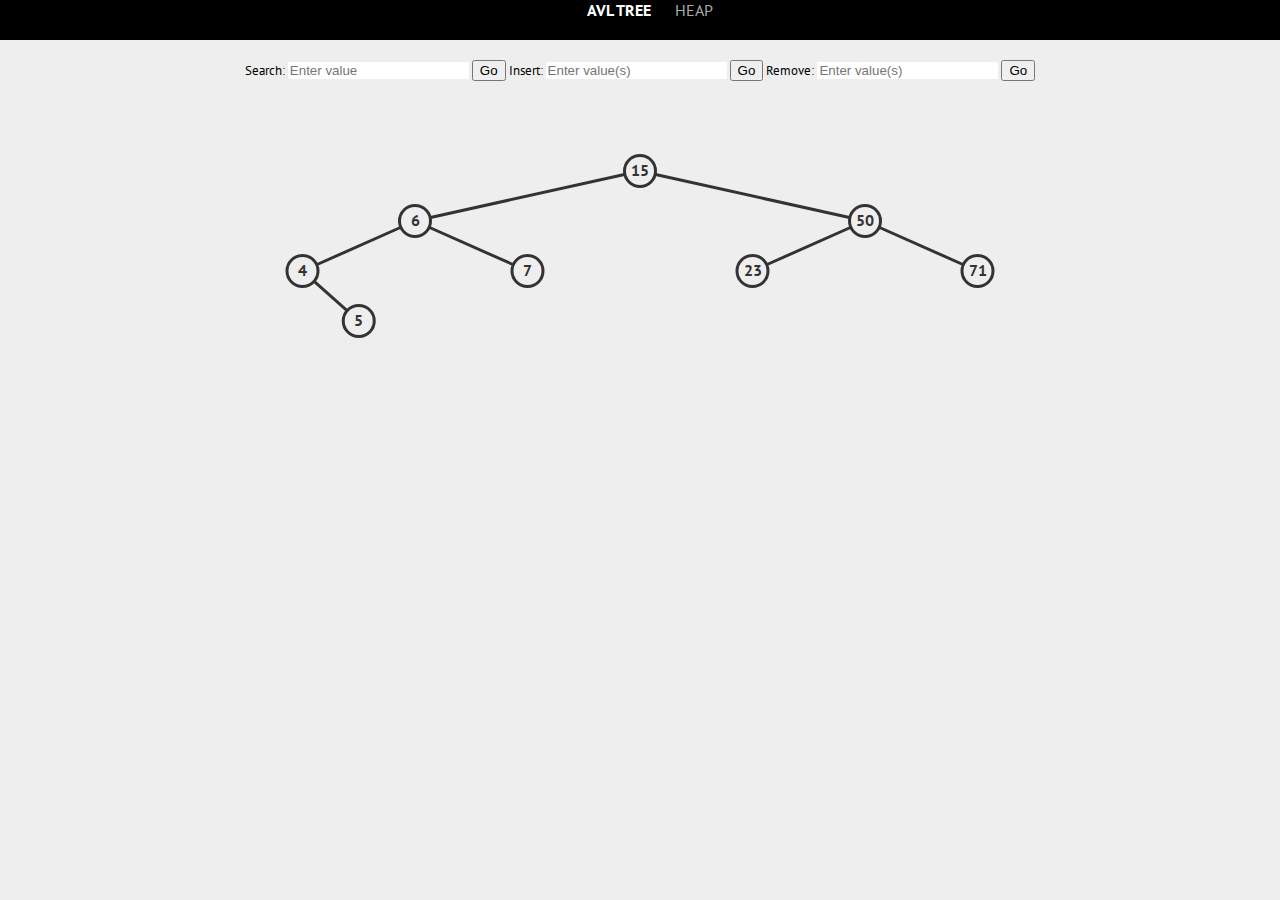
==== index.html @ 7bab7806 "Add files via upload" ====
<!DOCTYPE html>
<html lang="en">

<head>
    <meta charset="UTF-8">
    <meta name="viewport" content="width=device-width, initial-scale=1.0">
    <title>Visualizations - AVL Tree</title>

    <!--css-->
    <link rel="stylesheet" href="css/normalize.css">
    <link rel="stylesheet" href="css/common.css">
    <link rel="stylesheet" href="css/viz.css">
    <link rel="stylesheet" href="css/bst.css">

    <!--js-->
    <script src="js/external/jquery-1.10.2.js"></script>
    <script src="js/external/jquery-ui.js"></script>
    <script src="js/viz.js"></script>
    <script src="js/common.js"></script>
    <script src="js/actions/bst_actions.js"></script>
    <script src="js/external/d3.v3.js"></script>

    <!--fonts-->
    <link href="fonts/silkscreen/stylesheet.css" rel="stylesheet" type="text/css">
    <link href='http://fonts.googleapis.com/css?family=PT+Sans:400,700' rel='stylesheet' type='text/css'>
</head>

<body>
    <div id="top-bar" style="text-align: center;">
        <span id="title">
            <a id="title-AVL" class="selected-viz" href="#">AVL Tree</a>
        </span>
        <span id="title">
            <a id="title-Heap" href="heap.html">Heap</a>
        </span>
    </div>

    <!-- Action buttons at the top -->
    <div id="action-buttons" style="text-align: center; margin: 20px 0;">
        <label>Search: </label>
        <input type="text" id="v-search" placeholder="Enter value">
        <button onclick="searchVertex()">Go</button>

        <label>Insert: </label>
        <input type="text" id="v-insert" placeholder="Enter value(s)">
        <button onclick="insertVertex()">Go</button>

        <label>Remove: </label>
        <input type="text" id="v-remove" placeholder="Enter value(s)">
        <button onclick="removeVertex()">Go</button>
    </div>

    <div id="viz"></div>

    <script src="js/graph_library/constant.js"></script>
    <script src="js/graph_library/properties.js"></script>
    <script src="js/graph_library/helperObjects.js"></script>
    <script src="js/graph_library/misc.js"></script>
    <script src="js/graph_library/Widget.js"></script>
    <script src="js/graph_library/GraphWidget.js"></script>
    <script src="js/graph_library/GraphVertexWidget.js"></script>
    <script src="js/graph_library/GraphEdgeWidget.js"></script>
    <script src="js/widgets/BstWidget.js"></script>

    <script type="text/javascript">
        $('#play').hide();

        //this viz-specific code
        var bstWidget = new BST();
        var gw = bstWidget.getGraphWidget();

        //title changing
        $('#title-BST').click(function () {
            if (isPlaying) { stop(); }
            closeSearch();
            closeInsert();
            closeRemove();
            showActionsPanel();
            hideStatusPanel();
            hideCodetracePanel();
            bstWidget.isAVL(false);
        });
        $('#title-AVL').click(function () {
            if (isPlaying) { stop(); }
            closeSearch();
            closeInsert();
            closeRemove();
            showActionsPanel();
            hideStatusPanel();
            hideCodetracePanel();
            bstWidget.isAVL(true);
        });

        function searchVertex() {
            const value = $('#v-search').val();
            if (value) {
                bstWidget.search(parseInt(value));
            }
        }

        function insertVertex() {
            const value = $('#v-insert').val();
            if (value) {
                bstWidget.insertArr(value.split(',').map(Number));
            }
        }

        function removeVertex() {
            const value = $('#v-remove').val();
            if (value) {
                bstWidget.removeArr(value.split(',').map(Number));
            }
        }
    </script>
</body>

</html>
---- css/common.css ----
@charset "utf-8";

html { overflow-y: scroll; }

body { background: #eeeeee; font-family: "PT Sans"; font-size: 13px; }

#top-bar {
	height: 40px;
	padding: 0px 30px;
	background: black;
	color: white;
}
	/*left-side*/
	#home {
		font-family: 'SilkscreenNormal';
		font-size: 20px;
		padding-top: 10px;
	}
	#title {
		padding-left: 20px;
		text-transform: uppercase;
		font-size: 16px;
		color: #aaaaaa;
	}
		#title a { cursor: pointer; }
		#title .selected-viz { font-weight: bold; color: white; }
		
	/*right-side*/
	#fb-login {
		float: right;
		background: #516eab;
		padding: 11px 15px;
		font-size: 14px;
	}
	
#main { position: relative; padding: 30px 30px 10px 10px; overflow: auto; }
	
#bottom-bar {
	padding: 12px 30px;
	background: black;
	color: white;
	font-size: 14px;
	text-align: right;
}
	#bottom-bar a { padding-left: 15px; cursor: pointer; }
		#bottom-bar a:hover { text-decoration: underline; }
	
#dark-overlay {
	display: none;
	background: rgba(0,0,0,0.7);
	height: 100%;
	width: 100%;
	position: fixed;
	top: 0;
	left: 0;
	z-index: 1002;
}
	.overlays {
		display: none;
		background: #eeeeee;
		position: fixed;
		top: 50%;
		left: 50%;
		z-index: 1003;
	}
	#about {
		height: 470px;
		width: 600px;
		margin-left: -300px;
		margin-top: -235px;
	}
	#team {
		height: 460px;
		width: 300px;
		margin-left: -150px;
		margin-top: -230px;
	}
	#termsofuse {
		height: 180px;
		width: 400px;
		margin-left: -200px;
		margin-top: -90px;
	}
		.overlays .close-overlay {
			position: absolute;
			top: 20px;
			right: 20px;
			cursor: pointer;
		}
		.overlays h4 {
			color: white;
			font-family: 'SilkscreenNormal';
			font-size: 20px;
			padding: 15px 20px;
		}
		.overlays .content { padding: 10px 20px 20px; }
			.overlays p { padding-top: 10px; font-size: 14px; }
			.overlays a { text-decoration: underline; }
			
@media (min-width: 320px) { /* 320-480px */

}

@media (min-width: 480px) { /* 480-768px */
#top-bar { padding: 0px 50px; }
#bottom-bar { padding: 12px 50px; }
#main { padding: 50px 50px 30px 30px; }
}

@media (min-width: 768px) { /* 768-1024px */
#top-bar { padding: 0px 60px; }
#bottom-bar { padding: 12px 60px; }
#main { padding: 60px 60px 40px 40px; }
}

@media (min-width: 1024px) { /* more than 1024px */

}
---- css/viz.css ----
@charset "utf-8";

html { overflow-y: auto; } /*override common.css*/

/*top-bar right*/
#mode-menu {
	z-index: 1001;
	float: right;
	background: black;
	font-size: 14px;
	width: 160px;
	position: relative;
}
	#mode-button { cursor: pointer; padding: 11px 15px; }
		#mode-button img { /*down arrow*/
			position: absolute;
			top: 18px;
			right: 15px;
			display: inline-block;
		}
	#other-modes {
		position: absolute;
		width: 160px;
		background: black;
		display: none;
	}
	#other-modes a {
		display: block;
		padding: 8px 15px;
	}

#left-bar {
	position: fixed;
	top: 0px;
	left: 0px;
	height: 100%;
	width: 40px;
	background: black;
	z-index: -1;
}

#right-bar {
	position: fixed;
	top: 0px;
	right: 0px;
	height: 100%;
	width: 40px;
	background: black;
	z-index: -2;
}

#bottom-bar { /*overwrite common.css*/
	position: fixed;
	bottom: 0px;
	box-sizing: border-box;
	-moz-box-sizing:border-box; /* Firefox */
	width: 100%;
}

#speed-control {
	position: fixed;
	left: 40px;
	bottom: 15px;
	color: white;
	font-size: 11px;
	line-height: 100%;
}
	#speed-control .ui-slider {
		position: relative;
		display: inline-block;
		margin: 0px 10px;
		border-left: 5px solid #777;
		border-right: 5px solid #777;
		background-color: #777;
		height: 6px;
		width: 70px;
	}
		#speed-control .ui-slider-handle {
			position: absolute;
			margin-left: -5px;
			border: none;
			outline: none;
			background-color: white;
			height: 6px;
			width: 10px;
		}

#media-controls {

}
	.media-control-button {
		cursor: pointer;
		position: fixed;
		opacity: 0.75;
	}
		.media-control-button:hover {
			opacity: 1.0;
		}
		.media-control-button img {
			display: inline-block;
		}
	#go-to-end {
		bottom: 10px;
		left: 50%;
		margin-left: -205px; /*20px space*/
	}
	#next {
		bottom: 10px;
		left: 50%;
		margin-left: -237px;
	}
	#pause, #play {
		bottom: 8px;
		left: 50%;
		margin-left: -273px;
		opacity: 1.0;
	}
	#previous {
		bottom: 10px;
		left: 50%;
		margin-left: -305px;
	}
	#go-to-beginning {
		bottom: 10px;
		left: 50%;
		margin-left: -335px;
	}
	#stop {
		bottom: 10px;
		left: 50%;
		margin-left: 195px;
		opacity: 1.0;
	}
	#progress-bar.ui-slider {
		bottom: 17px;
		left: 50%;
		margin-left: -175px;
		background-color: #777;
		height: 6px;
		width: 350px;
		opacity: 1.0;
	}
		#progress-bar .ui-slider-handle {
			position: absolute;
			border: none;
			outline: none;
			background-color: #fff;
			height: 6px;
			width: 1px;
		}
		#progress-bar .ui-slider-range {
			position: absolute;
			height: 6px;
		}

#viz {
	width: 100%;
	text-align: center;
	overflow: hidden;
	padding-top: 20px;
	-webkit-user-select: none;
    -moz-user-select: none;
    -ms-user-select: none;
    -o-user-select: none;
    user-select: none;
}

.execAction { cursor: pointer; }
	.execAction p:hover { background: black; color: white; }

.panel {
	position: fixed;
	color: white;
	width: 0px;
	overflow: hidden;
	background: #777;
	white-space: nowrap;
}
	.panel-hide { position: fixed; cursor: pointer; background: #777; }
	
#current-action {
	bottom: 320px;
	right: 60px;
	width: auto;
	display: none;
	background: #eee;
}
	#current-action p{ color: black; font-weight: bold; font-size: 20px; }
	
#actions {
	bottom: 60px;
	left: 43px;
}
	#actions p { padding: 5px 10px; cursor: pointer; }
		#actions p:hover { background: black; color: white;}
	#actions p:first-of-type { padding-top: 10px; }
	#actions p:last-of-type { padding-bottom: 10px; }
	#actions-hide {
		bottom: 60px;
		left: 0px;
		padding-left: 14px;
		padding-right: 15px;
	}
	
#status {
	bottom: 255px;
	right: 43px;
	height: 54px;
	white-space: normal;
}
	#status p { padding: 10px; }
	#status-hide {
		bottom: 255px;
		right: 0px;
		padding: 19px 14px 19px 15px;
		transform: rotate(180deg);
		-ms-transform: rotate(180deg); /* IE 9 */
		-webkit-transform: rotate(180deg); /* Safari and Chrome */
		-o-transform: rotate(180deg); /* Opera */
		-moz-transform: rotate(180deg); /* Firefox */
	}
	
#codetrace {
	bottom: 60px;
	right: 43px;
	height: 192px;
	font-family: "Courier New", Courier, monospace;
}
	#codetrace p { padding: 5px 10px; }
		#codetrace p.highlighted { background: black; }
	#codetrace-hide {
		bottom: 60px;
		right: 0px;
		padding: 88px 14px 88px 15px;
		transform: rotate(180deg);
		-ms-transform: rotate(180deg); /* IE 9 */
		-webkit-transform: rotate(180deg); /* Safari and Chrome */
		-o-transform: rotate(180deg); /* Opera */
		-moz-transform: rotate(180deg); /* Firefox */
	}
	
.rotateRight {
	transform: rotate(180deg);
	-ms-transform: rotate(180deg); /* IE 9 */
	-webkit-transform: rotate(180deg); /* Safari and Chrome */
	-o-transform: rotate(180deg); /* Opera */
	-moz-transform: rotate(180deg); /* Firefox */
				
	/* if you want to do this move with animate use transition */
	transition: .5s;
	-moz-transition: .5s; /* Firefox 4 */
	-webkit-transition: .5s; /* Safari and Chrome */
	-o-transition: .5s; /* Opera */	
}
.rotateLeft {
	transform: rotate(0deg);
	-ms-transform: rotate(0deg); /* IE 9 */
	-webkit-transform: rotate(0deg); /* Safari and Chrome */
	-o-transform: rotate(0deg); /* Opera */
	-moz-transform: rotate(0deg); /* Firefox */
				
	/* if you want to do this move with animate use transition */
	transition: .5s;
	-moz-transition: .5s; /* Firefox 4 */
	-webkit-transition: .5s; /* Safari and Chrome */
	-o-transition: .5s; /* Opera */	
}

/*tutorial stuff*/
.tutorial-dialog {
	position: fixed;
	background: black;
	color: white;
	padding: 12px;
	border-radius: 3px;
	display: none;
	line-height: 150%;
}
	.tutorial-dialog:before {
		content: " ";
		position: absolute;
		height: 0px;
		width: 0px;
		border-style:solid;
		border-width:10px;
		border-color: transparent;
	}
	.tutorial-next {
		position: absolute;
		bottom: -10px;
		right: -10px;
		padding: 3px 8px;
		background: #999;
		color: white;
		cursor: pointer;
		border-radius: 2px;
	}
		.tutorial-next img {
			display: inline-block;
			height: 9px;
			margin-left: 8px;
		}
---- css/bst.css ----
@charset "utf-8";

/*all action pullout (input) stuff here*/
#find-min {
	position: fixed;
	bottom: 146px;
	left: 196px;
	background: #777;
	width: 0px;
	color: white;
	overflow: hidden;
}
	#find-min p {
		padding: 7px 8px 8px;
	}
#find-max {
	position: fixed;
	bottom: 146px;
	left: 264px;
	background: #777;
	width: 0px;
	color: white;
	overflow: hidden;
}
	#find-max p {
		padding: 7px 8px 8px;
	}
#search-input {
	position: fixed;
	bottom: 146px;
	left: 336px;
	background: #777;
	width: 0px;
	overflow: hidden;
}
	#search-input input {
		width: 40px;
		background: black;
		color: white;
		padding: 8px 8px 8px;
	}
	#search-go {
		position: fixed;
		bottom: 146px;
		left: 368px;
		width: 0px;
		background: #777;
		color: white;
		overflow: hidden;
	}
		#search-go p {
			padding: 7px 8px 8px;
		}
		
#insert-input {
	position: fixed;
	bottom: 119px;
	left: 196px;
	background: #777;
	width: 0px;
	overflow: hidden;
}
	#insert-input input {
		width: 140px;
		background: black;
		color: white;
		padding: 6px 8px 5px;
	}
	#insert-go {
		position: fixed;
		bottom: 119px;
		left: 328px;
		width: 0px;
		background: #777;
		color: white;
		overflow: hidden;
	}
		#insert-go p {
			padding: 5px 8px;
		}
		
#remove-input {
	position: fixed;
	bottom: 92px;
	left: 196px;
	background: #777;
	width: 0px;
	overflow: hidden;
}
	#remove-input input {
		background: black;
		color: white;
		padding: 6px 8px 5px;
	}
	#remove-go {
		position: fixed;
		bottom: 92px;
		left: 328px;
		width: 0px;
		background: #777;
		color: white;
		overflow: hidden;
	}
		#remove-go p {
			padding: 5px 8px;
		}
		
/*all action pullout (error) stuff here*/
.err {
	position: fixed;
	color: red;
}
#search-err { /* currently unused*/
	bottom: 146px;
	left: 272px;
	padding: 5px 0px;
}
#insert-err {
	bottom: 119px;
	left: 372px;
	padding: 5px 0px;
}
#remove-err { /* currently unused*/
	bottom: 92px;
	left: 372px;
	padding: 5px 0px;
}
#inorder-err { /* currently unused*/
	bottom: 60px;
	left: 201px;
	padding: 8px 0px 7px;
}

/*all tutorial stuff here*/
#bst-tutorial-1 {
	top: 60px;
	left: 60px;
	width: 250px;
}
#bst-tutorial-2 {
	top: 60px;
	left: 220px;
	width: 230px;
}
	#bst-tutorial-2:before {
		bottom: 100%;
		left: 50%;
		border-bottom-color: black;
		margin-left: -10px;
	}
#bst-tutorial-3 {
	bottom: 200px;
	left: 60px;
	width: 220px;
}
	#bst-tutorial-3:before {
		top: 100%;
		left: 20%;
		border-top-color: black;
		margin-left: -10px;
	}
#bst-tutorial-4 {
	top: 300px;
	left: 50%;
	width: 200px;
	margin-left: -110px;
}
	#bst-tutorial-4:before {
		bottom: 100%;
		left: 50%;
		border-bottom-color: black;
		margin-left: -10px;
	}
#bst-tutorial-5 {
	bottom: 335px;
	right: 150px;
	width: 200px;
}
	#bst-tutorial-5:before {
		top: 100%;
		left: 20%;
		border-top-color: black;
		margin-left: -10px;
	}
#bst-tutorial-6 {
	bottom: 275px;
	right: 170px;
	width: 180px;
}
	#bst-tutorial-6:before {
		top: 100%;
		left: 20%;
		border-top-color: black;
		margin-left: -10px;
	}
#bst-tutorial-7 {
	bottom: 70px;
	left: 50%;
	width: 220px;
	margin-left: -120px;
}
	#bst-tutorial-7:before {
		top: 100%;
		left: 50%;
		border-top-color: black;
		margin-left: -10px;
	}
#bst-tutorial-8 {
	top: 70px;
	right: 60px;
	width: 150px;
}
	#bst-tutorial-8:before {
		bottom: 100%;
		left: 50%;
		border-bottom-color: black;
		margin-left: -10px;
	}
---- fonts/silkscreen/stylesheet.css ----
/* Generated by Font Squirrel (http://www.fontsquirrel.com) on October 13, 2012 01:09:36 PM America/New_York */

@font-face {
    font-family: 'SilkscreenNormal';
    src: url('slkscr-webfont.eot');
    src: url('slkscr-webfont.eot?#iefix') format('embedded-opentype'),
         url('slkscr-webfont.woff') format('woff'),
         url('slkscr-webfont.ttf') format('truetype'),
         url('slkscr-webfont.svg#SilkscreenNormal') format('svg');
    font-weight: normal;
    font-style: normal;

}

/*
@font-face {
    font-family: 'SilkscreenBold';
    src: url('slkscrb-webfont.eot');
    src: url('slkscrb-webfont.eot?#iefix') format('embedded-opentype'),
         url('slkscrb-webfont.woff') format('woff'),
         url('slkscrb-webfont.ttf') format('truetype'),
         url('slkscrb-webfont.svg#SilkscreenBold') format('svg');
    font-weight: normal;
    font-style: normal;

}

@font-face {
    font-family: 'SilkscreenExpandedNormal';
    src: url('slkscre-webfont.eot');
    src: url('slkscre-webfont.eot?#iefix') format('embedded-opentype'),
         url('slkscre-webfont.woff') format('woff'),
         url('slkscre-webfont.ttf') format('truetype'),
         url('slkscre-webfont.svg#SilkscreenExpandedNormal') format('svg');
    font-weight: normal;
    font-style: normal;

}

@font-face {
    font-family: 'SilkscreenExpandedBold';
    src: url('slkscreb-webfont.eot');
    src: url('slkscreb-webfont.eot?#iefix') format('embedded-opentype'),
         url('slkscreb-webfont.woff') format('woff'),
         url('slkscreb-webfont.ttf') format('truetype'),
         url('slkscreb-webfont.svg#SilkscreenExpandedBold') format('svg');
    font-weight: normal;
    font-style: normal;

}
*/
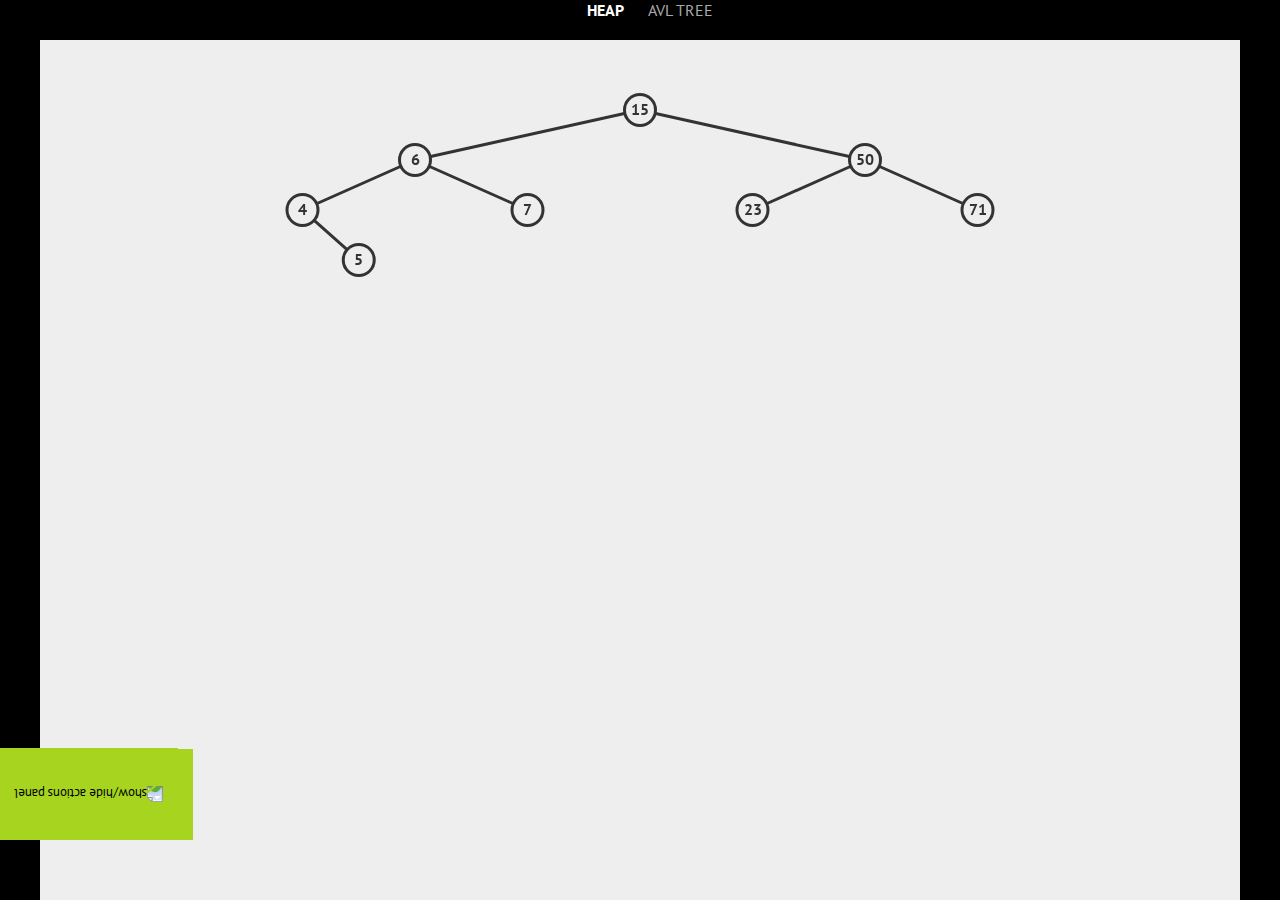
==== commit 15396b59: "Changes" ====
--- a/index.html
+++ b/index.html
@@ -1,117 +1,326 @@
 <!DOCTYPE html>
-<html lang="en">
-
 <head>
-    <meta charset="UTF-8">
-    <meta name="viewport" content="width=device-width, initial-scale=1.0">
-    <title>Visualizations - AVL Tree</title>
-
-    <!--css-->
-    <link rel="stylesheet" href="css/normalize.css">
-    <link rel="stylesheet" href="css/common.css">
-    <link rel="stylesheet" href="css/viz.css">
-    <link rel="stylesheet" href="css/bst.css">
-
-    <!--js-->
-    <script src="js/external/jquery-1.10.2.js"></script>
-    <script src="js/external/jquery-ui.js"></script>
-    <script src="js/viz.js"></script>
-    <script src="js/common.js"></script>
-    <script src="js/actions/bst_actions.js"></script>
-    <script src="js/external/d3.v3.js"></script>
-
-    <!--fonts-->
-    <link href="fonts/silkscreen/stylesheet.css" rel="stylesheet" type="text/css">
-    <link href='http://fonts.googleapis.com/css?family=PT+Sans:400,700' rel='stylesheet' type='text/css'>
+
+<meta http-equiv="Content-Type" content="text/html; charset=utf-8" />
+<title>Visualizations - Binary Search Tree</title>
+
+<!--css-->
+<link rel="stylesheet" href="css/normalize.css">
+<link rel="stylesheet" href="css/common.css">
+<link rel="stylesheet" href="css/viz.css">
+
+<link rel="stylesheet" href="css/bst.css">
+
+<!--js-->
+<script src="js/external/jquery-1.10.2.js"></script>
+<script src="js/external/jquery-ui.js"></script>
+<script src="js/viz.js"></script>
+<script src="js/common.js"></script>
+<script src="js/actions/bst_actions.js"></script>
+<script src="js/external/d3.v3.js"></script>
+<!-- more scripts are below-->
+
+<!--fonts-->
+<link href="fonts/silkscreen/stylesheet.css" rel='stylesheet' type='text/css'>
+<link href='http://fonts.googleapis.com/css?family=PT+Sans:400,700' rel='stylesheet' type='text/css'>
+
 </head>
 
 <body>
+
     <div id="top-bar" style="text-align: center;">
-        <span id="title">
-            <a id="title-AVL" class="selected-viz" href="#">AVL Tree</a>
-        </span>
-        <span id="title">
-            <a id="title-Heap" href="heap.html">Heap</a>
-        </span>
+		<span id="title">
+			<a href="heap.html" class="selected-viz">Heap</a>
+		</span>
+		<span id="title">
+			<a href="index.html" id="avl-tree-link">AVL Tree</a>
+		</span>
+	</div>
+
+    
+    <div id="viz"></div>
+        
+    <div id="actions" class="panel">
+        <p id="search">Search</p>
+		<p id="insert">Insert</p>
+		<p id="remove">Remove</p>
     </div>
-
-    <!-- Action buttons at the top -->
-    <div id="action-buttons" style="text-align: center; margin: 20px 0;">
-        <label>Search: </label>
-        <input type="text" id="v-search" placeholder="Enter value">
-        <button onclick="searchVertex()">Go</button>
-
-        <label>Insert: </label>
-        <input type="text" id="v-insert" placeholder="Enter value(s)">
-        <button onclick="insertVertex()">Go</button>
-
-        <label>Remove: </label>
-        <input type="text" id="v-remove" placeholder="Enter value(s)">
-        <button onclick="removeVertex()">Go</button>
+    <div id="actions-hide" class="panel-hide"><img src="img/arrow_white_right.png" title="show/hide actions panel"/></div>
+    <div id="actions-extras">
+    <!--put all the extra action pullouts (input) and error messages here-->
+    	<div id="find-min" class="execAction" style="white-space: nowrap;" onClick=findMin()><p>Find Min</p></div>
+        <div id="find-max" class="execAction" style="white-space: nowrap;" onClick=findMax()><p>Find Max</p></div>
+    	<div id="search-input"><input type="text" id="v-search" title="Enter an integer" autocomplete="off" value=5 /></div>
+        <div id="search-go" class="execAction" onclick=searchVertex()><p>GO</p></div>
+        <div id="search-err" class="err"></div>
+        <div id="insert-input"><input type="text" id="v-insert" title="Enter an integer or comma-separated array of integers" autocomplete="off" value=20 /></div>
+        <div id="insert-go" class="execAction" onclick=insertVertex()><p>GO</p></div>
+        <div id="insert-err" class="err"></div>
+        <div id="remove-input"><input type="text" id="v-remove" title="Enter an integer or comma-separated array of integers" autocomplete="off" value=23 /></div>
+        <div id="remove-go" class="execAction" onclick=removeVertex()><p>GO</p></div>
+        <div id="remove-err" class="err"></div>
+        <div id="inorder-err" class="err"></div>
     </div>
-
-    <div id="viz"></div>
-
-    <script src="js/graph_library/constant.js"></script>
-    <script src="js/graph_library/properties.js"></script>
-    <script src="js/graph_library/helperObjects.js"></script>
-    <script src="js/graph_library/misc.js"></script>
-    <script src="js/graph_library/Widget.js"></script>
-    <script src="js/graph_library/GraphWidget.js"></script>
-    <script src="js/graph_library/GraphVertexWidget.js"></script>
-    <script src="js/graph_library/GraphEdgeWidget.js"></script>
-    <script src="js/widgets/BstWidget.js"></script>
-
-    <script type="text/javascript">
-        $('#play').hide();
-
-        //this viz-specific code
-        var bstWidget = new BST();
-        var gw = bstWidget.getGraphWidget();
-
-        //title changing
-        $('#title-BST').click(function () {
-            if (isPlaying) { stop(); }
-            closeSearch();
-            closeInsert();
-            closeRemove();
-            showActionsPanel();
-            hideStatusPanel();
-            hideCodetracePanel();
-            bstWidget.isAVL(false);
-        });
-        $('#title-AVL').click(function () {
-            if (isPlaying) { stop(); }
-            closeSearch();
-            closeInsert();
-            closeRemove();
-            showActionsPanel();
-            hideStatusPanel();
-            hideCodetracePanel();
-            bstWidget.isAVL(true);
-        });
-
-        function searchVertex() {
-            const value = $('#v-search').val();
-            if (value) {
-                bstWidget.search(parseInt(value));
-            }
-        }
-
-        function insertVertex() {
-            const value = $('#v-insert').val();
-            if (value) {
-                bstWidget.insertArr(value.split(',').map(Number));
-            }
-        }
-
-        function removeVertex() {
-            const value = $('#v-remove').val();
-            if (value) {
-                bstWidget.removeArr(value.split(',').map(Number));
-            }
-        }
-    </script>
+    
+<div id="left-bar"></div>
+<div id="right-bar"></div>
+
+<!-- <div id="media-controls">
+	<div id="speed-control">slow<div id="speed-input"></div>fast</div>
+	<span id="go-to-beginning" class="media-control-button" title="go to beginning" onclick=goToBeginning()><img src="img/goToBeginning.png" alt="go to beginning" /></span>
+	<span id="previous" class="media-control-button" title="step backward" onclick=stepBackward()><img src="img/prevFrame.png" alt="previous frame" /></span>
+    <span id="pause" class="media-control-button" title="pause" onclick=pause()><img src="img/pause.png" alt="pause" /></span>
+    <span id="play" class="media-control-button" title="play" onclick=play()><img src="img/play.png" alt="play" /></span>
+    <span id="next" class="media-control-button" title="step forward" onclick=stepForward()><img src="img/nextFrame.png" alt="next frame" /></span>
+    <span id="go-to-end" class="media-control-button" title="go to end" onclick=goToEnd()><img src="img/goToEnd.png" alt="go to end"/></span>
+    <div id="progress-bar" class="media-control-button"></div>
+</div> -->
+
+<div id="dark-overlay"></div>
+<div id="about" class="overlays"></div>
+<div id="team" class="overlays"></div>
+<div id="termsofuse" class="overlays"></div>
+
+<script src="js/graph_library/constant.js"></script>
+<script src="js/graph_library/properties.js"></script>
+<script src="js/graph_library/helperObjects.js"></script>
+<script src="js/graph_library/misc.js"></script>
+<script src="js/graph_library/Widget.js"></script>
+<script src="js/graph_library/GraphWidget.js"></script>
+<script src="js/graph_library/GraphVertexWidget.js"></script>
+<script src="js/graph_library/GraphEdgeWidget.js"></script>
+<script src="js/widgets/BstWidget.js"></script>
+
+<script type="text/javascript">
+	$('#play').hide();
+
+	//this viz-specific code
+	var bstWidget = new BST();
+    var gw = bstWidget.getGraphWidget();
+	
+	//title changing
+	$('#title-BST').click(function() {
+		if(isPlaying) {	stop(); }
+		closeSearch();
+		closeInsert();
+		closeRemove();
+		showActionsPanel();
+		hideStatusPanel();
+		hideCodetracePanel();
+		bstWidget.isAVL(false);
+	});
+	$('#title-AVL').click(function() {
+		if(isPlaying) {	stop(); }
+		closeSearch();
+		closeInsert();
+		closeRemove();
+		showActionsPanel();
+		hideStatusPanel();
+		hideCodetracePanel();
+		bstWidget.isAVL(true);
+	});
+
+	function findMin() {
+		if(isPlaying) {	stop(); }
+		setTimeout( function() {
+			if((mode=="exploration")&&bstWidget.findMin()) {
+				$('#current-action').show();
+				$('#current-action p').html("Find minimum");
+				$('#progress-bar').slider( "option", "max", gw.getTotalIteration()-1);
+				closeSearch();
+				triggerRightPanels();
+				isPlaying = true;
+			}
+		}, 500)
+	}
+	
+	function findMax() {
+		if(isPlaying) {	stop(); }
+		setTimeout( function() {
+			if((mode=="exploration")&&bstWidget.findMax()) {
+				$('#current-action').show();
+				$('#current-action p').html("Find maximum");
+				$('#progress-bar').slider( "option", "max", gw.getTotalIteration()-1);
+				closeSearch();
+				triggerRightPanels();
+				isPlaying = true;
+			}
+		}, 500)
+	}
+
+    function searchVertex(){
+		if(isPlaying) {	stop(); }
+		setTimeout( function() {
+			var input = $('#v-search').val();
+			input = parseInt(input);
+			if((mode=="exploration")&&bstWidget.search(input)) {
+				$('#current-action').show();
+				$('#current-action p').html("Search for "+ input);
+				$('#progress-bar').slider( "option", "max", gw.getTotalIteration()-1);
+				closeSearch();
+				triggerRightPanels();
+				isPlaying = true;
+			}
+		}, 500)
+    }
+
+    function insertVertex(){
+		if(isPlaying) {	stop(); }
+		setTimeout( function() {
+			var input = $('#v-insert').val();
+			input = input.split(",");
+			if((mode=="exploration")&&bstWidget.insertArr(input)) {
+				$('#current-action').show();
+				$('#current-action p').html("Insert "+ input);
+				$('#progress-bar').slider( "option", "max", gw.getTotalIteration()-1);
+				closeInsert();
+				triggerRightPanels();
+				isPlaying = true;
+			}
+		}, 500)
+    }
+
+   function removeVertex(){
+		if(isPlaying) {	stop(); }
+		setTimeout( function() {
+			var input = $('#v-remove').val();
+			input = input.split(",");
+			if((mode=="exploration")&&bstWidget.removeArr(input)) {
+				$('#current-action').show();
+				$('#current-action p').html("Remove "+ input);
+				$('#progress-bar').slider( "option", "max", gw.getTotalIteration()-1);
+				closeRemove();
+				triggerRightPanels();
+				isPlaying = true;
+			}
+		}, 500);
+    }
+	
+	// function inorderTraversal(){
+	// 	if(isPlaying) {	stop(); }
+	// 	setTimeout( function() {
+	// 		if((mode=="exploration")&&bstWidget.inorderTraversal()) {
+	// 			$('#current-action').show();
+	// 			$('#current-action p').html("In-order Traversal");
+	// 			$('#progress-bar').slider( "option", "max", gw.getTotalIteration()-1);
+	// 			$('#inorder-err').html("");
+	// 			closeSearch();
+	// 			closeInsert();
+	// 			triggerRightPanels();
+	// 			isPlaying = true;
+	// 		}
+	// 	}, 500);
+    // }
+	
+	//playback controls might fit better in viz.js, but put here in case some viz does not use GraphWidgetNew.js
+	var isPaused = false;
+	function isAtEnd() {
+		return (gw.getCurrentIteration()==(gw.getTotalIteration()-1));
+	}
+	
+	function pause() {
+		if(isPlaying) {
+			isPaused = true;
+			gw.pause();
+			$('#play').show();
+			$('#pause').hide();
+		}
+	}
+	function play() {
+		if(isPlaying) {
+			isPaused = false;
+			$('#pause').show();
+			$('#play').hide();
+			if(isAtEnd()) {
+				gw.replay();
+			} else {
+				gw.play();
+			}
+		}
+	}
+	function stepForward() {
+		if(isPlaying) {
+			pause();
+			gw.forceNext(250);
+		}
+	}
+	function stepBackward() {
+		if(isPlaying) {
+			pause();
+			gw.forcePrevious(250);	
+		}
+	}
+	function goToBeginning() {
+		if(isPlaying) {
+			gw.jumpToIteration(0,0);
+			pause();
+		}
+	}
+	function goToEnd() {
+		if(isPlaying) {
+			gw.jumpToIteration(gw.getTotalIteration()-1,0);
+			pause();
+		}
+	}
+	function stop() {
+		gw.stop();
+		isPaused = false;
+		isPlaying = false;
+		$('#pause').show();
+		$('#play').hide();
+		$('#current-action').hide();
+	}
+	
+	//shortcut keys for playback controls
+	$(document).keydown( function(event) {
+		if(event.which == 32) { //spacebar
+			if(isPaused) { play(); } else { pause(); }
+		} else if(event.which == 37) { //left arrow
+			stepBackward();
+		} else if(event.which == 39) { //right arrow
+			stepForward();
+		} else if(event.which == 35) { //end
+			stop();
+		} else if (event.which == 189) { //minus
+			var d = (2200-gw.getAnimationDuration())-100;
+			if(d > 0) {
+				$("#speed-input").slider("value", d);
+			} else {
+				$("#speed-input").slider("value", 0);
+			}
+		} else if (event.which == 187) { //plus
+			var d = (2200-gw.getAnimationDuration())+100;
+			if(d <= 2000) {
+				$("#speed-input").slider("value", d);
+			} else {
+				$("#speed-input").slider("value", 2000);
+			}
+		}
+	});
+	
+	//sliders
+	$("#speed-input").slider({
+		min: 200,
+		max: 2000,
+		value: 1700,
+		change: function(event, ui) {
+			gw.setAnimationDuration(2200-ui.value);
+		}
+	});
+	$("#progress-bar").slider({
+		range: "min",
+		min: 0,
+		value: 0,
+		slide: function(event, ui) {
+			gw.pause();
+			gw.jumpToIteration(ui.value,0);
+		},
+		stop: function(event, ui) {
+			if(!isPaused) { setTimeout( function(){gw.play();}, 500) }
+		}
+	});
+	
+</script>
+
 </body>
-
 </html>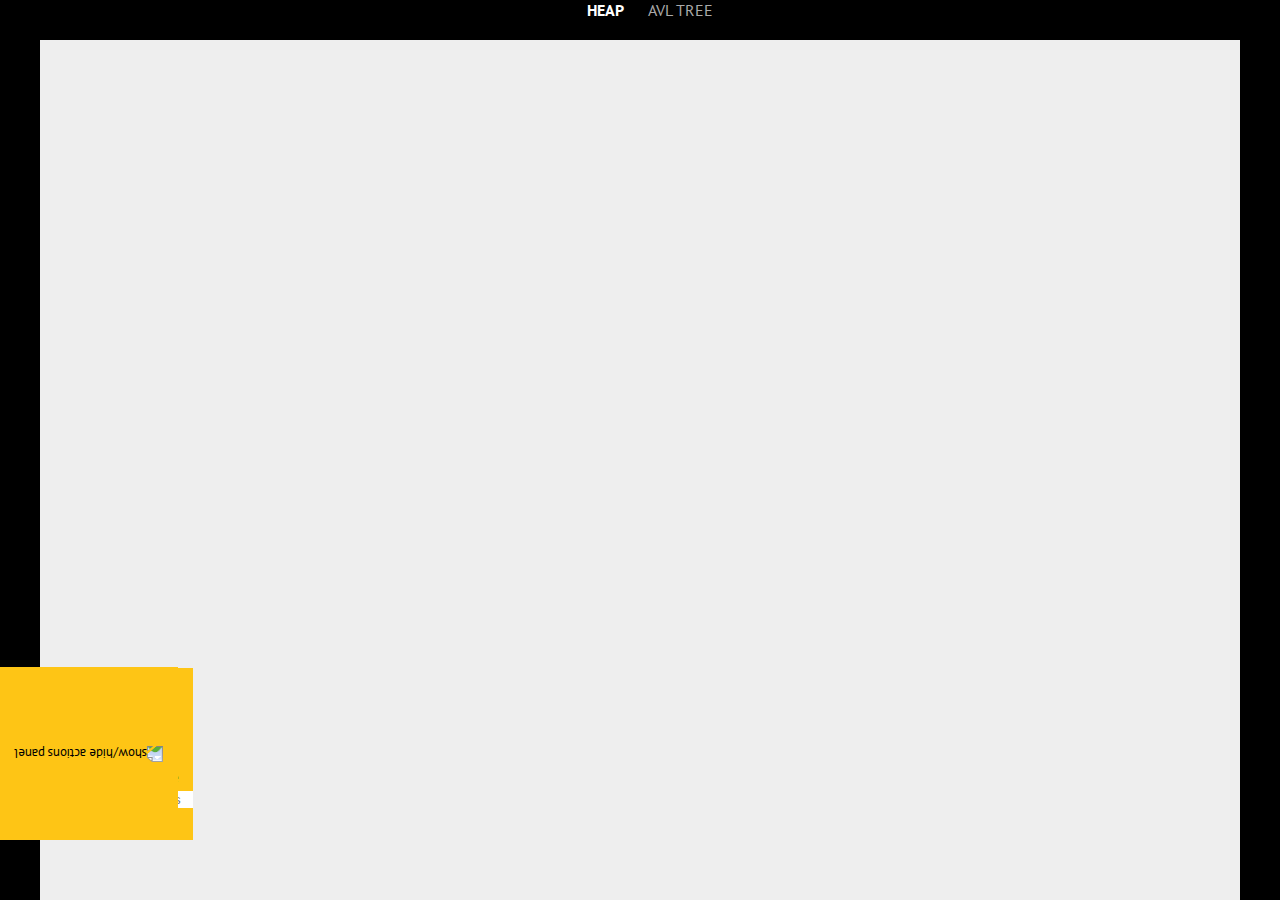
==== commit 86d0fc2e: "Changes" ====
--- a/index.html
+++ b/index.html
@@ -42,8 +42,12 @@
         
     <div id="actions" class="panel">
         <p id="search">Search</p>
-		<p id="insert">Insert</p>
-		<p id="remove">Remove</p>
+        <p id="insert">Insert</p>
+        <p id="remove">Remove</p>
+        <p>
+            <p id="generate-random" onclick="generateRandomTree()">Generate Random Tree</p>
+            <input type="number" id="num-nodes" placeholder="Enter number of nodes" min="1" />
+        </p>
     </div>
     <div id="actions-hide" class="panel-hide"><img src="img/arrow_white_right.png" title="show/hide actions panel"/></div>
     <div id="actions-extras">
@@ -319,6 +323,35 @@
 			if(!isPaused) { setTimeout( function(){gw.play();}, 500) }
 		}
 	});
+
+    function generateRandomTree() {
+            const numNodesInput = $('#num-nodes').val();
+            const numNodes = parseInt(numNodesInput);
+
+            if (isNaN(numNodes) || numNodes <= 0) {
+                $('#generate-random-err').text("Please enter a valid number of nodes.");
+                return;
+            }
+
+            $('#generate-random-err').text(""); // Clear Errors
+            const randomValues = new Set();
+            const minValue = 1;
+            const maxValue = 100;
+
+            while (randomValues.size < numNodes) {
+                const randomNum = Math.floor(Math.random() * (maxValue - minValue + 1)) + minValue;
+                randomValues.add(randomNum);
+            }
+
+            const valuesArray = Array.from(randomValues);
+            if ((mode === "exploration") && bstWidget.insertArr(valuesArray)) {
+                $('#current-action').show();
+                $('#current-action p').html(`Generated Tree with ${valuesArray.length} Nodes`);
+                $('#progress-bar').slider("option", "max", gw.getTotalIteration() - 1);
+                triggerRightPanels();
+                isPlaying = true;
+            }
+        }
 	
 </script>
 
--- a/css/bst.css
+++ b/css/bst.css
@@ -215,4 +215,43 @@
 		left: 50%;
 		border-bottom-color: black;
 		margin-left: -10px;
+	}
+
+	#generate-random-input {
+		position: fixed;
+		bottom: 65px;
+		left: 196px;
+		background: #777;
+		width: 0px;
+		overflow: hidden;
+	}
+	
+	#generate-random-input input {
+		background: black;
+		color: white;
+		padding: 6px 8px 5px;
+		width: 140px;
+	}
+	
+	#generate-random-tree {
+		position: fixed;
+		bottom: 65px;
+		left: 328px;
+		width: 0px;
+		background: #777;
+		color: white;
+		overflow: hidden;
+	}
+	
+	#generate-random-tree p {
+		padding: 5px 8px;
+	}
+	
+	#generate-random-err {
+		position: fixed;
+		bottom: 65px;
+		left: 372px;
+		color: red;
+		font-size: 0.9em;
+		padding: 5px 0px;
 	}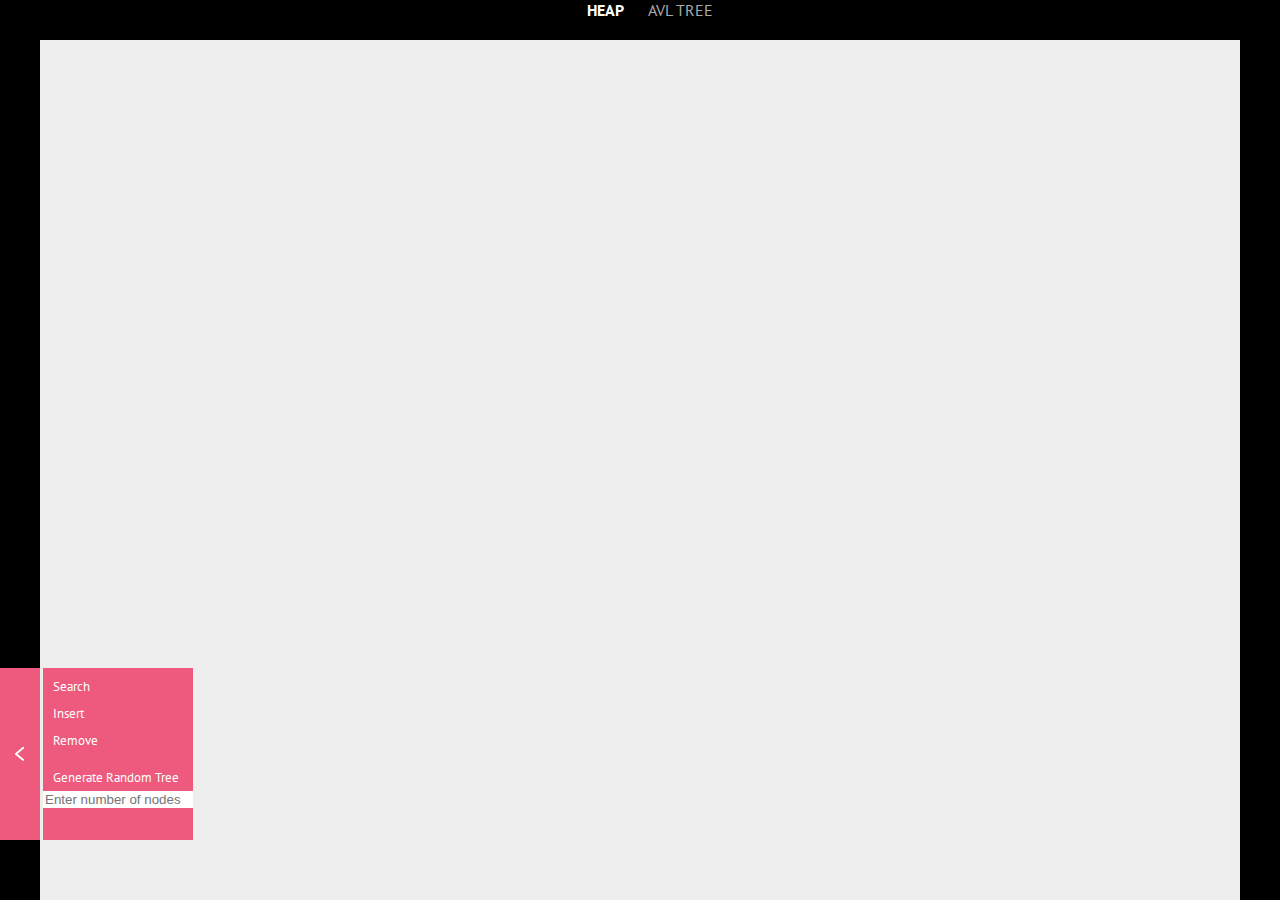
==== commit 1b6959b5: "Changes" ====
--- a/index.html
+++ b/index.html
@@ -2,7 +2,7 @@
 <head>
 
 <meta http-equiv="Content-Type" content="text/html; charset=utf-8" />
-<title>Visualizations - Binary Search Tree</title>
+<title>AVL Tree</title>
 
 <!--css-->
 <link rel="stylesheet" href="css/normalize.css">
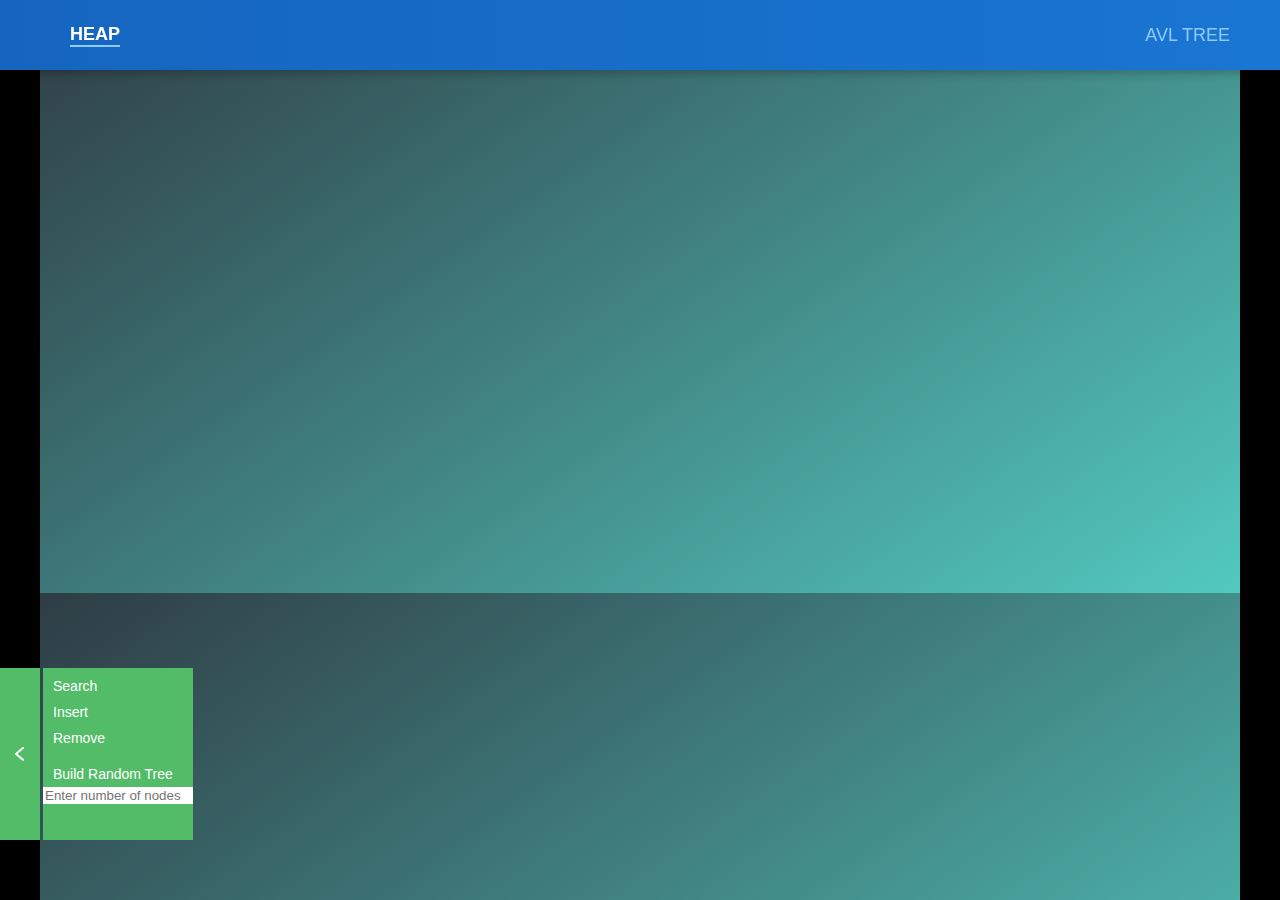
==== commit d0f0b6e8: "Update index.html" ====
--- a/index.html
+++ b/index.html
@@ -45,7 +45,7 @@
         <p id="insert">Insert</p>
         <p id="remove">Remove</p>
         <p>
-            <p id="generate-random" onclick="generateRandomTree()">Generate Random Tree</p>
+            <p id="generate-random" onclick="generateRandomTree()">Build Random Tree</p>
             <input type="number" id="num-nodes" placeholder="Enter number of nodes" min="1" />
         </p>
     </div>
@@ -356,4 +356,4 @@
 </script>
 
 </body>
-</html>+</html>
--- a/css/common.css
+++ b/css/common.css
@@ -1,118 +1,252 @@
 @charset "utf-8";
 
-html { overflow-y: scroll; }
-
-body { background: #eeeeee; font-family: "PT Sans"; font-size: 13px; }
-
+/* Base Styling */
+html {
+  overflow-y: scroll;
+  scroll-behavior: smooth;
+}
+
+body {
+  background: linear-gradient(145deg, #2e3a42, #53ccc2); /* Subtle gradient */
+  font-family: "Roboto", sans-serif;
+  font-size: 14px;
+  color: #333;
+  margin: 0;
+  padding: 0;
+}
+
+/* Glassmorphism Effect */
+.glass {
+  backdrop-filter: blur(12px);
+  background: rgba(255, 255, 255, 0.6);
+  box-shadow: 0px 4px 30px rgba(0, 0, 0, 0.1);
+  border-radius: 10px;
+  border: 1px solid rgba(255, 255, 255, 0.4);
+}
+
+/* Top Bar */
 #top-bar {
-	height: 40px;
-	padding: 0px 30px;
-	background: black;
-	color: white;
-}
-	/*left-side*/
-	#home {
-		font-family: 'SilkscreenNormal';
-		font-size: 20px;
-		padding-top: 10px;
-	}
-	#title {
-		padding-left: 20px;
-		text-transform: uppercase;
-		font-size: 16px;
-		color: #aaaaaa;
-	}
-		#title a { cursor: pointer; }
-		#title .selected-viz { font-weight: bold; color: white; }
-		
-	/*right-side*/
-	#fb-login {
-		float: right;
-		background: #516eab;
-		padding: 11px 15px;
-		font-size: 14px;
-	}
-	
-#main { position: relative; padding: 30px 30px 10px 10px; overflow: auto; }
-	
+  height: 70px;
+  padding: 0 50px;
+  background: linear-gradient(90deg, #1565c0, #1976d2);
+  color: white;
+  display: flex;
+  align-items: center;
+  justify-content: space-between;
+  box-shadow: 0px 4px 8px rgba(0, 0, 0, 0.2);
+}
+
+#home {
+  font-family: "SilkscreenNormal", sans-serif;
+  font-size: 26px;
+  font-weight: bold;
+  letter-spacing: 1px;
+}
+
+#title {
+  padding-left: 20px;
+  text-transform: uppercase;
+  font-size: 18px;
+  color: #bbdefb;
+}
+
+#title a {
+  cursor: pointer;
+  color: #90caf9;
+  text-decoration: none;
+  transition: color 0.3s ease-in-out;
+}
+
+#title a:hover {
+  color: white;
+}
+
+#title .selected-viz {
+  font-weight: bold;
+  color: white;
+  border-bottom: 2px solid #90caf9;
+}
+
+/* Login Button */
+#fb-login {
+  float: right;
+  background: linear-gradient(90deg, #546b9b, #4267b2);
+  padding: 14px 20px;
+  font-size: 16px;
+  color: white;
+  border-radius: 24px;
+  box-shadow: 0px 4px 10px rgba(0, 0, 0, 0.3);
+  cursor: pointer;
+  transition: all 0.3s ease-in-out;
+}
+
+#fb-login:hover {
+  background: #39517e;
+  transform: scale(1.05); /* Slight zoom effect */
+}
+
+/* Main Content */
+#main {
+  position: relative;
+  padding: 50px;
+  overflow: auto;
+  display: flex;
+  flex-direction: column;
+  gap: 20px;
+}
+
+/* Bottom Bar */
 #bottom-bar {
-	padding: 12px 30px;
-	background: black;
-	color: white;
-	font-size: 14px;
-	text-align: right;
-}
-	#bottom-bar a { padding-left: 15px; cursor: pointer; }
-		#bottom-bar a:hover { text-decoration: underline; }
-	
+  padding: 16px 50px;
+  background: linear-gradient(90deg, #1565c0, #1976d2);
+  color: white;
+  font-size: 16px;
+  display: flex;
+  justify-content: space-between;
+  align-items: center;
+}
+
+#bottom-bar a {
+  cursor: pointer;
+  color: #90caf9;
+  text-decoration: none;
+  transition: all 0.3s ease-in-out;
+}
+
+#bottom-bar a:hover {
+  text-decoration: underline;
+  color: white;
+}
+
+/* Overlays with Neumorphism */
 #dark-overlay {
-	display: none;
-	background: rgba(0,0,0,0.7);
-	height: 100%;
-	width: 100%;
-	position: fixed;
-	top: 0;
-	left: 0;
-	z-index: 1002;
-}
-	.overlays {
-		display: none;
-		background: #eeeeee;
-		position: fixed;
-		top: 50%;
-		left: 50%;
-		z-index: 1003;
-	}
-	#about {
-		height: 470px;
-		width: 600px;
-		margin-left: -300px;
-		margin-top: -235px;
-	}
-	#team {
-		height: 460px;
-		width: 300px;
-		margin-left: -150px;
-		margin-top: -230px;
-	}
-	#termsofuse {
-		height: 180px;
-		width: 400px;
-		margin-left: -200px;
-		margin-top: -90px;
-	}
-		.overlays .close-overlay {
-			position: absolute;
-			top: 20px;
-			right: 20px;
-			cursor: pointer;
-		}
-		.overlays h4 {
-			color: white;
-			font-family: 'SilkscreenNormal';
-			font-size: 20px;
-			padding: 15px 20px;
-		}
-		.overlays .content { padding: 10px 20px 20px; }
-			.overlays p { padding-top: 10px; font-size: 14px; }
-			.overlays a { text-decoration: underline; }
-			
-@media (min-width: 320px) { /* 320-480px */
-
-}
-
-@media (min-width: 480px) { /* 480-768px */
-#top-bar { padding: 0px 50px; }
-#bottom-bar { padding: 12px 50px; }
-#main { padding: 50px 50px 30px 30px; }
-}
-
-@media (min-width: 768px) { /* 768-1024px */
-#top-bar { padding: 0px 60px; }
-#bottom-bar { padding: 12px 60px; }
-#main { padding: 60px 60px 40px 40px; }
-}
-
-@media (min-width: 1024px) { /* more than 1024px */
-
-}+  display: none;
+  background: rgba(0, 0, 0, 0.6);
+  height: 100%;
+  width: 100%;
+  position: fixed;
+  top: 0;
+  left: 0;
+  z-index: 1002;
+}
+
+.overlays {
+  display: none;
+  background: white;
+  position: fixed;
+  top: 50%;
+  left: 50%;
+  z-index: 1003;
+  transform: translate(-50%, -50%);
+  border-radius: 16px;
+  box-shadow: 10px 10px 30px rgba(0, 0, 0, 0.2), -10px -10px 30px rgba(255, 255, 255, 0.5);
+  overflow: hidden;
+  animation: fadeIn 0.5s ease-in-out;
+}
+
+@keyframes fadeIn {
+  from {
+    opacity: 0;
+    transform: translate(-50%, -55%);
+  }
+  to {
+    opacity: 1;
+    transform: translate(-50%, -50%);
+  }
+}
+
+.overlays .close-overlay {
+  position: absolute;
+  top: 20px;
+  right: 20px;
+  font-size: 20px;
+  cursor: pointer;
+  color: #333;
+  transition: color 0.3s ease-in-out;
+}
+
+.overlays .close-overlay:hover {
+  color: #d32f2f;
+}
+
+.overlays h4 {
+  font-family: "SilkscreenNormal", sans-serif;
+  font-size: 22px;
+  padding: 16px;
+  background: #1976d2;
+  color: white;
+  margin: 0;
+}
+
+.overlays .content {
+  padding: 24px;
+  font-size: 16px;
+  line-height: 1.6;
+  color: #555;
+}
+
+.overlays p {
+  margin-top: 10px;
+  font-size: 15px;
+}
+
+.overlays a {
+  text-decoration: underline;
+  color: #1976d2;
+}
+
+/* Specific Overlays */
+#about {
+  width: 640px;
+  height: 500px;
+}
+
+#team {
+  width: 360px;
+  height: 500px;
+}
+
+#termsofuse {
+  width: 420px;
+  height: 240px;
+}
+
+/* Responsive Design */
+@media (max-width: 768px) {
+  #top-bar {
+    flex-direction: column;
+    align-items: flex-start;
+    padding: 20px;
+    gap: 10px;
+  }
+
+  #bottom-bar {
+    flex-direction: column;
+    gap: 10px;
+    padding: 20px;
+  }
+
+  #main {
+    padding: 30px;
+  }
+
+  #fb-login {
+    width: 100%;
+    text-align: center;
+    padding: 12px 0;
+  }
+}
+
+@media (max-width: 480px) {
+  #top-bar {
+    padding: 10px;
+  }
+
+  #bottom-bar {
+    padding: 10px;
+  }
+
+  #main {
+    padding: 20px;
+  }
+}
--- a/css/viz.css
+++ b/css/viz.css
@@ -85,9 +85,6 @@
 			width: 10px;
 		}
 
-#media-controls {
-
-}
 	.media-control-button {
 		cursor: pointer;
 		position: fixed;
@@ -299,4 +296,4 @@
 			display: inline-block;
 			height: 9px;
 			margin-left: 8px;
-		}+		}
